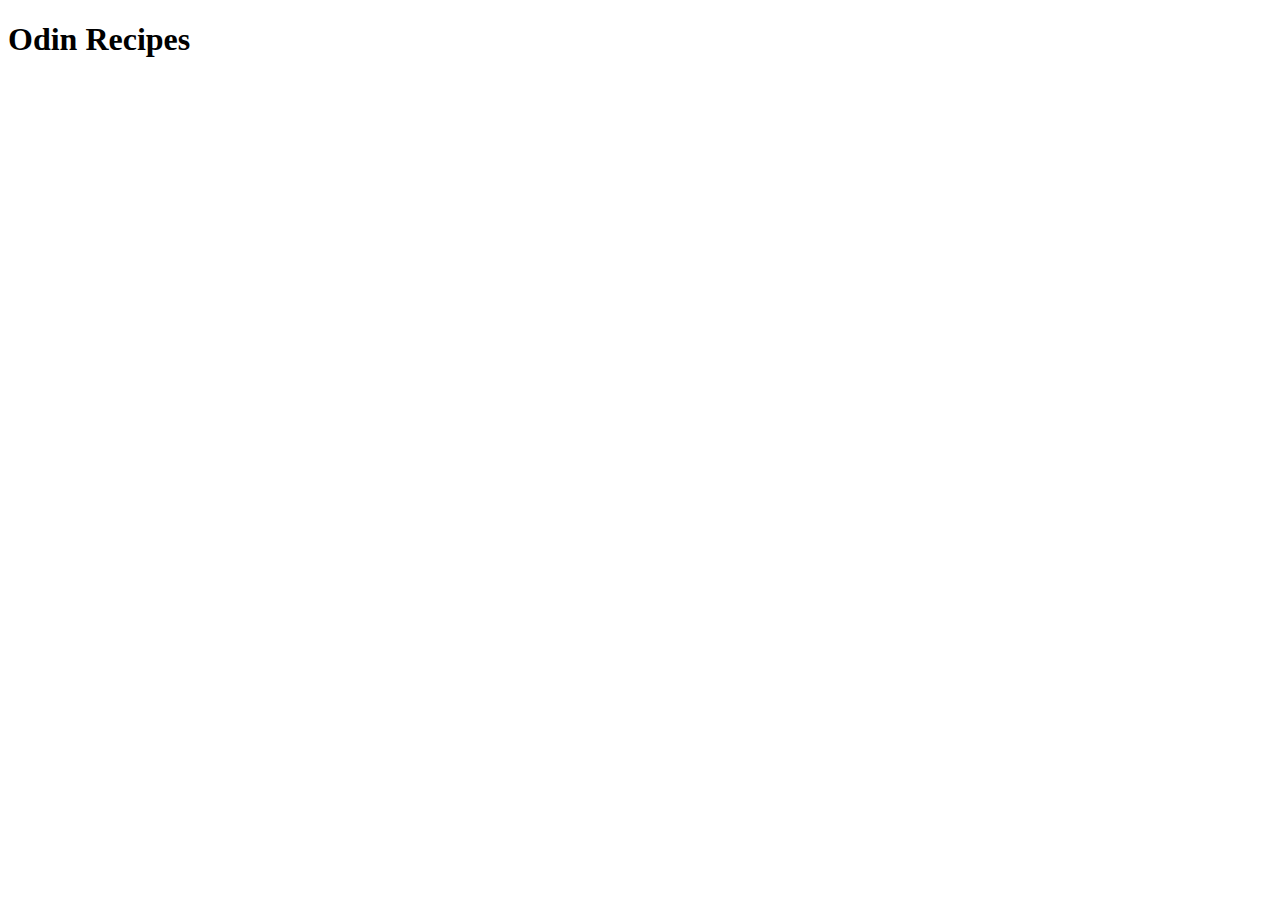
==== index.html @ ff6712fc "Create index.html" ====
<!DOCTYPE html>
<html lang="en">
<head>
    <meta charset="UTF-8">
    <meta http-equiv="X-UA-Compatible" content="IE=edge">
    <meta name="viewport" content="width=device-width, initial-scale=1.0">
    <title>Odin Recipes</title>
</head>
<body>
    <h1>Odin Recipes</h1>
</body>
</html>
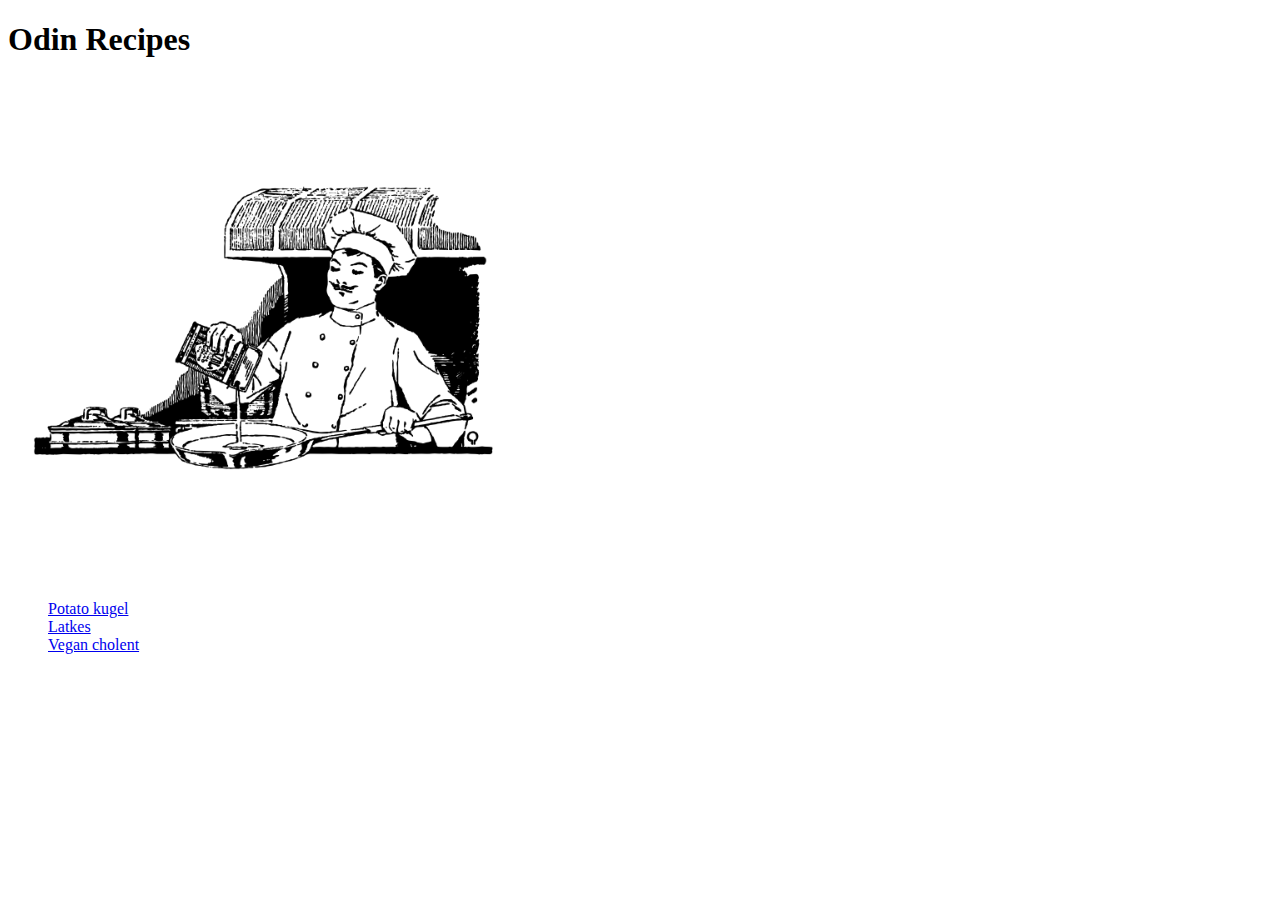
==== commit 33221873: "Add image to main page" ====
--- a/index.html
+++ b/index.html
@@ -8,5 +8,11 @@
 </head>
 <body>
     <h1>Odin Recipes</h1>
+    <img src="img/chef.png" alt="An illustration of a chef cooking" width="500" height="500">
+    <ul style="list-style-type:none;">
+        <li><a href="recipes/kugel.html">Potato kugel</a></li>
+        <li><a href="recipes/latkes.html">Latkes</a></li>
+        <li><a href="recipes/cholent.html">Vegan cholent</a></li>
+    </ul>
 </body>
 </html>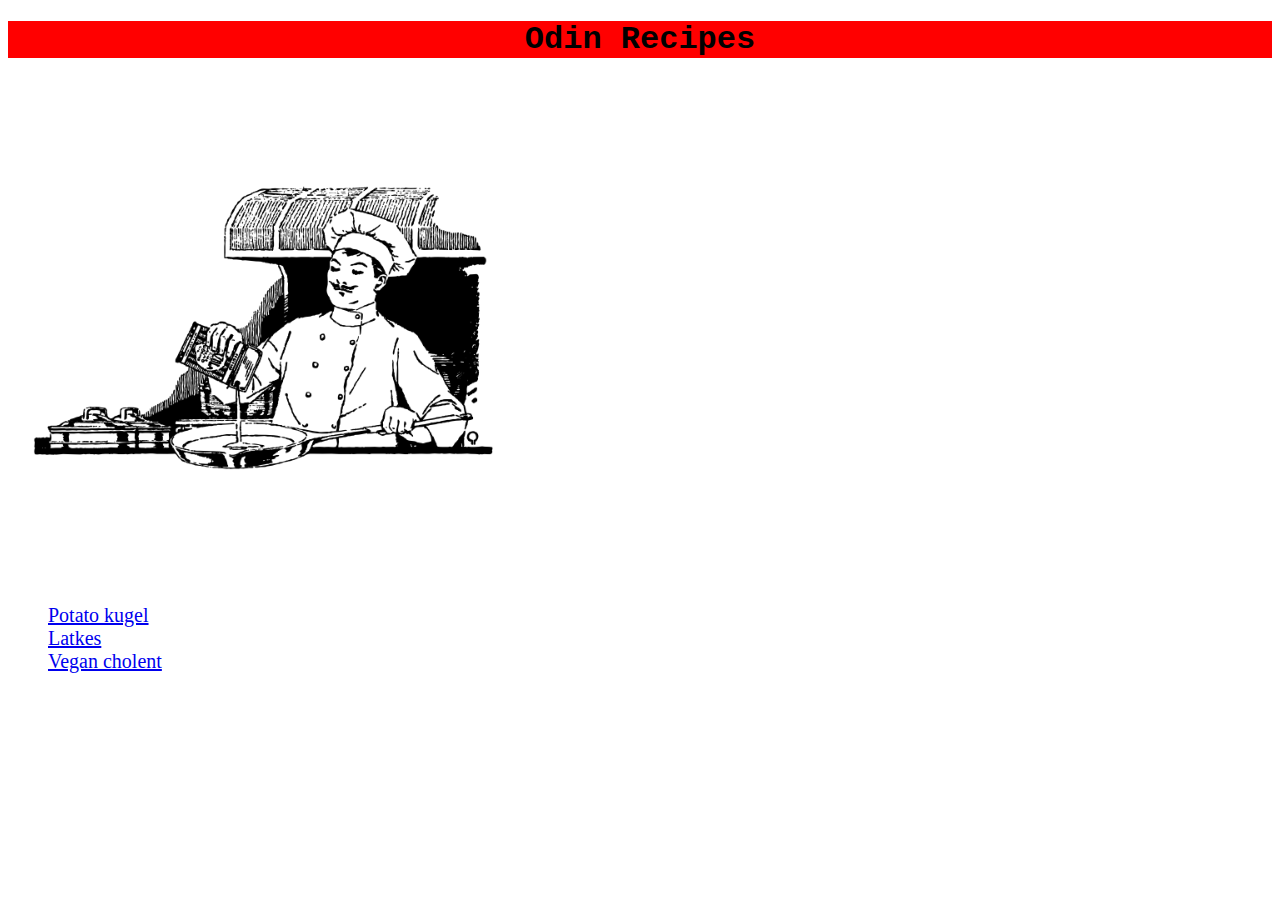
==== commit 6907e7d8: "Add styles.css" ====
--- a/index.html
+++ b/index.html
@@ -5,11 +5,12 @@
     <meta http-equiv="X-UA-Compatible" content="IE=edge">
     <meta name="viewport" content="width=device-width, initial-scale=1.0">
     <title>Odin Recipes</title>
+    <link rel="stylesheet" href="styles.css"
 </head>
 <body>
     <h1>Odin Recipes</h1>
     <img src="img/chef.png" alt="An illustration of a chef cooking" width="500" height="500">
-    <ul style="list-style-type:none;">
+    <ul>
         <li><a href="recipes/kugel.html">Potato kugel</a></li>
         <li><a href="recipes/latkes.html">Latkes</a></li>
         <li><a href="recipes/cholent.html">Vegan cholent</a></li>
--- a/styles.css
+++ b/styles.css
@@ -0,0 +1,33 @@
+/* styles.css */
+
+ul {
+    list-style: none;
+    font-size: 20px;
+    font-family: Cambria, Cochin, Georgia, Times, 'Times New Roman', serif;
+}
+
+h1 {
+    background-color: red;
+    color: black;
+    font-family: 'Courier New', Courier, monospace;
+    text-align: center;
+}
+
+h1.recipehead {
+    background-color: yellow;
+}
+
+ul.ingredients {
+    list-style: square;
+    background-color: blanchedalmond;
+    color: darkviolet;
+}
+
+ol {
+    list-style: lower-alpha;
+    font-family: 'Gill Sans', 'Gill Sans MT', Calibri, 'Trebuchet MS', sans-serif;
+}
+
+h3+p {
+    font-weight: bolder;
+}